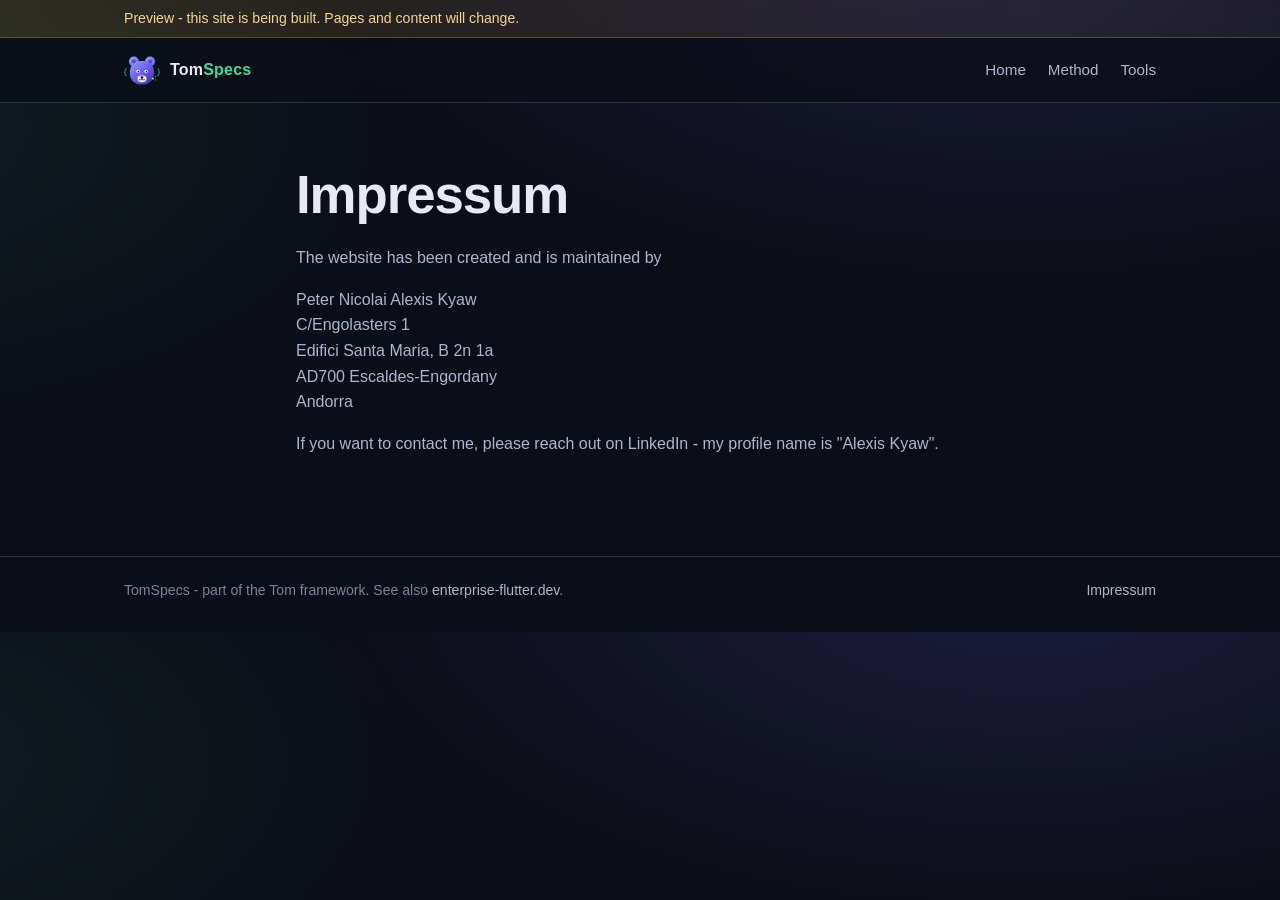
==== impressum/index.html @ ca13c1b0 "Initial tomspecs.dev pages: home, method, tools, Impressum; dark theme, TomSpecs logo From al_the_be" ====
<!doctype html>
<html lang="en">
<head>
<meta charset="utf-8">
<meta name="viewport" content="width=device-width, initial-scale=1">
<title>Impressum - TomSpecs</title>
<meta name="description" content="Impressum of tomspecs.dev.">
<meta name="theme-color" content="#0B0E17">
<link rel="icon" href="/assets/logo.svg" type="image/svg+xml">
<link rel="stylesheet" href="/assets/style.css">
<meta property="og:title" content="Impressum - TomSpecs">
<meta property="og:description" content="Impressum of tomspecs.dev.">
<meta property="og:image" content="https://tomspecs.dev/assets/logo.svg">
<link rel="canonical" href="https://tomspecs.dev/impressum/">
</head>
<body>
<div class="preview"><div class="wrap">Preview - this site is being built. Pages and content will change.</div></div>
<header class="site-header"><div class="wrap">
  <a class="brand" href="/"><img src="/assets/logo.svg" alt=""><span>Tom<b>Specs</b></span></a>
  <nav><a href="/">Home</a><a href="/method/">Method</a><a href="/tools/">Tools</a></nav>
</div></header>
<main>
<section><div class="wrap prose">
  <h1>Impressum</h1>
  <p>The website has been created and is maintained by</p>
  <p>Peter Nicolai Alexis Kyaw<br>C/Engolasters 1<br>Edifici Santa Maria, B 2n 1a<br>AD700 Escaldes-Engordany<br>Andorra</p>
  <p>If you want to contact me, please reach out on LinkedIn - my profile name is "Alexis Kyaw".</p>
</div></section>

</main>
<footer class="site-footer"><div class="wrap">
  <span>TomSpecs - part of the Tom framework. See also <a href="https://enterprise-flutter.dev/">enterprise-flutter.dev</a>.</span>
  <span><a href="/impressum/">Impressum</a></span>
</div></footer>
</body>
</html>
---- assets/style.css ----
/* tomspecs.dev - initial dark theme (al_the_bear tsmapex1). The tomspecs_web quest replaces it. */
:root {
  --bg: #0B0E17;
  --bg-2: #10141F;
  --surface: #151A28;
  --surface-2: #1C2234;
  --line: #2A3148;
  --text: #E7EAF6;
  --text-soft: #AEB5CF;
  --text-faint: #7A82A0;
  --indigo-300: #B7BEFF;
  --indigo-400: #9AA6FF;
  --indigo-500: #6A5CF0;
  --indigo-700: #3B2A9E;
  --mint-300: #B8FFE0;
  --mint-500: #3DDC97;
  --amber-500: #F5B94A;
  --font-sans: "Inter", -apple-system, BlinkMacSystemFont, "Segoe UI", Roboto, Helvetica, Arial, sans-serif;
  --font-mono: "JetBrains Mono", ui-monospace, Menlo, Consolas, monospace;
  --r-sm: 6px;
  --r-md: 10px;
  --r-lg: 16px;
  --r-pill: 999px;
  --wrap: 1080px;
  color-scheme: dark;
}

* { box-sizing: border-box; }
html, body { margin: 0; padding: 0; }
body {
  background: radial-gradient(1200px 600px at 80% -10%, rgba(106, 92, 240, .18), transparent 60%),
              radial-gradient(900px 500px at -10% 20%, rgba(61, 220, 151, .08), transparent 60%),
              var(--bg);
  color: var(--text);
  font: 16px/1.6 var(--font-sans);
  -webkit-text-size-adjust: 100%;
}
a { color: var(--indigo-300); text-decoration: none; }
a:hover { color: var(--mint-300); text-decoration: underline; }
code, .mono { font-family: var(--font-mono); font-size: .92em; }
code { background: var(--surface-2); border: 1px solid var(--line); border-radius: var(--r-sm); padding: .05em .35em; }
.wrap { max-width: var(--wrap); margin: 0 auto; padding: 0 24px; }

/* header */
.site-header { border-bottom: 1px solid var(--line); background: rgba(11, 14, 23, .75); backdrop-filter: blur(8px); position: sticky; top: 0; z-index: 10; }
.site-header .wrap { display: flex; align-items: center; justify-content: space-between; height: 64px; }
.brand { display: flex; align-items: center; gap: 10px; color: var(--text); font-weight: 700; letter-spacing: .2px; }
.brand:hover { color: var(--text); text-decoration: none; }
.brand img { width: 36px; height: 36px; }
.brand span b { color: var(--mint-500); font-weight: 700; }
nav a { color: var(--text-soft); margin-left: 22px; font-size: .95rem; }
nav a[aria-current="page"] { color: var(--text); border-bottom: 2px solid var(--indigo-500); padding-bottom: 4px; }

/* preview banner */
.preview { background: linear-gradient(90deg, rgba(245, 185, 74, .14), rgba(245, 185, 74, .04)); border-bottom: 1px solid rgba(245, 185, 74, .25); color: #F7D58F; font-size: .88rem; }
.preview .wrap { padding-top: 7px; padding-bottom: 7px; }

/* hero */
.hero { padding: 84px 0 56px; }
.hero .wrap { display: grid; grid-template-columns: 1.4fr 1fr; gap: 40px; align-items: center; }
.eyebrow { color: var(--mint-500); font: 600 .8rem/1 var(--font-mono); letter-spacing: .14em; text-transform: uppercase; }
h1 { font-size: clamp(2.1rem, 4.6vw, 3.3rem); line-height: 1.12; margin: .35em 0 .4em; letter-spacing: -.02em; }
h1 em { font-style: normal; background: linear-gradient(90deg, var(--indigo-400), var(--mint-500)); -webkit-background-clip: text; background-clip: text; color: transparent; }
.lead { color: var(--text-soft); font-size: 1.15rem; max-width: 38em; }
.hero-logo { justify-self: center; width: min(280px, 70%); filter: drop-shadow(0 20px 50px rgba(106, 92, 240, .35)); }
.cta { margin-top: 28px; display: flex; gap: 12px; flex-wrap: wrap; }
.btn { display: inline-block; padding: 10px 18px; border-radius: var(--r-pill); font-weight: 600; font-size: .95rem; border: 1px solid var(--line); color: var(--text); background: var(--surface); }
.btn:hover { text-decoration: none; border-color: var(--indigo-400); color: var(--text); }
.btn.primary { background: linear-gradient(90deg, var(--indigo-500), #4F7BF0); border-color: transparent; color: #fff; }

/* sections */
section { padding: 44px 0; }
h2 { font-size: 1.7rem; letter-spacing: -.01em; margin: 0 0 .5em; }
h3 { font-size: 1.12rem; margin: 0 0 .35em; }
.section-lead { color: var(--text-soft); max-width: 46em; margin-bottom: 26px; }
.grid { display: grid; grid-template-columns: repeat(auto-fit, minmax(240px, 1fr)); gap: 18px; }
.card { background: linear-gradient(180deg, var(--surface), var(--bg-2)); border: 1px solid var(--line); border-radius: var(--r-lg); padding: 22px; }
.card p { color: var(--text-soft); margin: 0; }
.card .tag { display: inline-block; font: 600 .72rem/1 var(--font-mono); color: var(--mint-500); border: 1px solid rgba(61, 220, 151, .35); border-radius: var(--r-pill); padding: 4px 9px; margin-bottom: 12px; }

/* phases */
.phases { list-style: none; margin: 0; padding: 0; display: grid; grid-template-columns: repeat(auto-fit, minmax(230px, 1fr)); gap: 14px; counter-reset: ph; }
.phases li { background: var(--surface); border: 1px solid var(--line); border-radius: var(--r-md); padding: 16px 18px; position: relative; }
.phases li::before { counter-increment: ph; content: counter(ph); position: absolute; top: 14px; right: 16px; font: 700 1.6rem/1 var(--font-mono); color: rgba(154, 166, 255, .22); }
.phases b { display: block; color: var(--text); }
.phases span { color: var(--text-soft); font-size: .93rem; }
.phases .opt { color: var(--text-faint); font-size: .8rem; }

table { width: 100%; border-collapse: collapse; background: var(--surface); border: 1px solid var(--line); border-radius: var(--r-md); overflow: hidden; }
th, td { text-align: left; padding: 11px 14px; border-bottom: 1px solid var(--line); vertical-align: top; }
th { background: var(--surface-2); color: var(--text-soft); font-weight: 600; font-size: .88rem; }
tr:last-child td { border-bottom: 0; }
td:first-child { font-family: var(--font-mono); color: var(--indigo-300); white-space: nowrap; }

.flow { font-family: var(--font-mono); color: var(--text-soft); background: var(--bg-2); border: 1px solid var(--line); border-radius: var(--r-md); padding: 16px 18px; overflow-x: auto; white-space: pre; font-size: .9rem; }

/* footer */
.site-footer { border-top: 1px solid var(--line); margin-top: 40px; color: var(--text-faint); font-size: .88rem; }
.site-footer .wrap { display: flex; justify-content: space-between; gap: 16px; flex-wrap: wrap; padding-top: 22px; padding-bottom: 30px; }
.site-footer a { color: var(--text-soft); }

.prose { max-width: 46em; }
.prose p, .prose li { color: var(--text-soft); }

@media (max-width: 760px) {
  .hero .wrap { grid-template-columns: 1fr; }
  .hero-logo { width: 160px; grid-row: 1; }
  nav a { margin-left: 14px; }
  .brand span { display: none; }
}
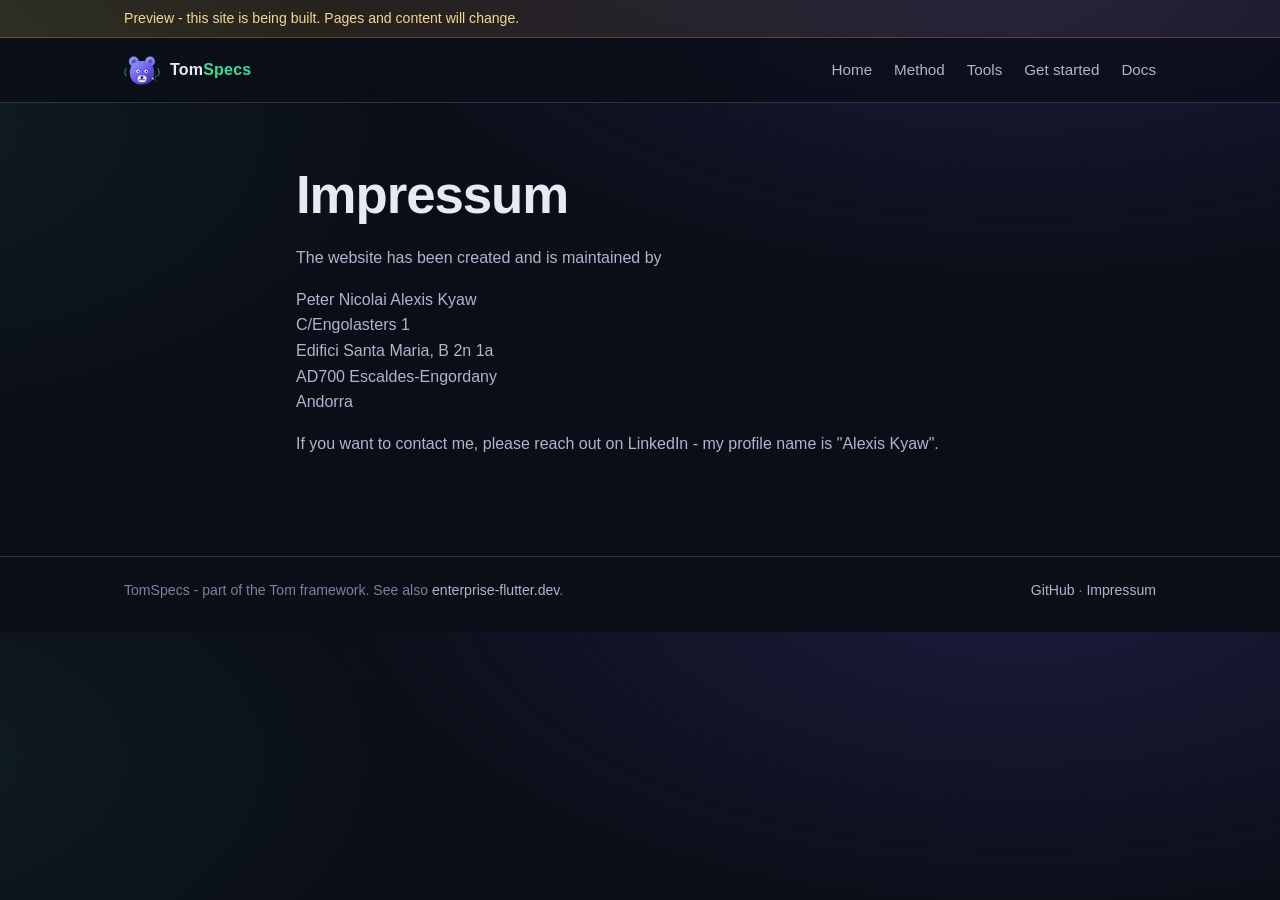
==== commit f9d9a493: "Complete the tomspecs.dev pages against the current TomSpecs state Method: the phases as tom_specs_p" ====
--- a/impressum/index.html
+++ b/impressum/index.html
@@ -17,7 +17,7 @@
 <div class="preview"><div class="wrap">Preview - this site is being built. Pages and content will change.</div></div>
 <header class="site-header"><div class="wrap">
   <a class="brand" href="/"><img src="/assets/logo.svg" alt=""><span>Tom<b>Specs</b></span></a>
-  <nav><a href="/">Home</a><a href="/method/">Method</a><a href="/tools/">Tools</a></nav>
+  <nav><a href="/">Home</a><a href="/method/">Method</a><a href="/tools/">Tools</a><a href="/get-started/">Get started</a><a href="/docs/">Docs</a></nav>
 </div></header>
 <main>
 <section><div class="wrap prose">
@@ -30,7 +30,7 @@
 </main>
 <footer class="site-footer"><div class="wrap">
   <span>TomSpecs - part of the Tom framework. See also <a href="https://enterprise-flutter.dev/">enterprise-flutter.dev</a>.</span>
-  <span><a href="/impressum/">Impressum</a></span>
+  <span><a href="https://github.com/al-the-bear/tom_ai_build">GitHub</a> · <a href="/impressum/" aria-current="page">Impressum</a></span>
 </div></footer>
 </body>
 </html>
--- a/assets/style.css
+++ b/assets/style.css
@@ -1,4 +1,4 @@
-/* tomspecs.dev - initial dark theme (al_the_bear tsmapex1). The tomspecs_web quest replaces it. */
+/* tomspecs.dev - dark theme (al_the_bear tsmapex1; content pages: tom_specs tspweb1). The tomspecs_web quest replaces it. */
 :root {
   --bg: #0B0E17;
   --bg-2: #10141F;
@@ -94,6 +94,19 @@
 
 .flow { font-family: var(--font-mono); color: var(--text-soft); background: var(--bg-2); border: 1px solid var(--line); border-radius: var(--r-md); padding: 16px 18px; overflow-x: auto; white-space: pre; font-size: .9rem; }
 
+/* content pages */
+pre { font-family: var(--font-mono); color: var(--text-soft); background: var(--bg-2); border: 1px solid var(--line); border-radius: var(--r-md); padding: 14px 16px; overflow-x: auto; font-size: .86rem; line-height: 1.5; }
+pre code { background: none; border: 0; padding: 0; font-size: inherit; }
+.prose h3 { margin-top: 1.6em; }
+.prose table { margin: 1em 0 1.4em; }
+.wide { max-width: var(--wrap); }
+.note { border-left: 3px solid var(--mint-500); background: rgba(61, 220, 151, .06); padding: 10px 14px; border-radius: 0 var(--r-sm) var(--r-sm) 0; color: var(--text-soft); margin: 1em 0; }
+.toc { display: flex; flex-wrap: wrap; gap: 8px 18px; font-size: .92rem; margin-top: 18px; }
+.toc a { color: var(--text-soft); }
+.card ul { color: var(--text-soft); margin: .6em 0 0; padding-left: 1.1em; font-size: .93rem; }
+.card .more { display: inline-block; margin-top: 12px; font-size: .9rem; }
+td.num { font-family: var(--font-mono); color: var(--indigo-300); white-space: nowrap; }
+
 /* footer */
 .site-footer { border-top: 1px solid var(--line); margin-top: 40px; color: var(--text-faint); font-size: .88rem; }
 .site-footer .wrap { display: flex; justify-content: space-between; gap: 16px; flex-wrap: wrap; padding-top: 22px; padding-bottom: 30px; }
